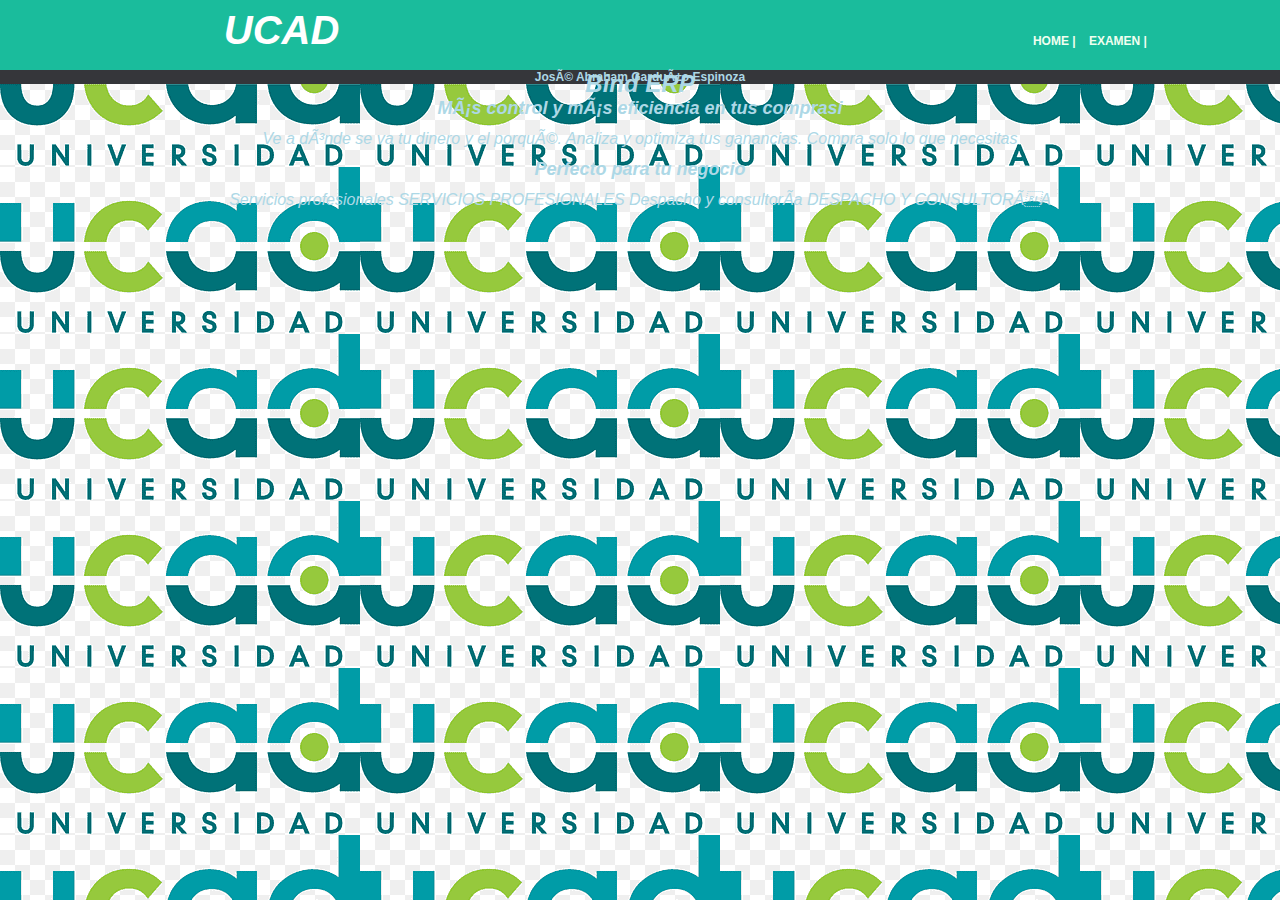
==== Herramienta.html @ efd5e375 "Update Herramienta.html" ====
<!DOCTYPE HTML>
<html lang="es">
		<head>
			
      <meta  charset="UFT-8"/>
      <meta name="description" content="Sistemas de Computo"/>
      <meta name="robots" content="index,follow"/>
      <meta name="viewport" content="width=device-width, inictial-scale=1.0"/>
      <link rel="stylesheet" href="./style.css"/>
			<link rel="shortcut icon" href="ucad_logo.png">	
      <title>Programacion web</title>   
      </head>

<BODY>

   <header>
   <div class="ancho">
         <div class="logo">
            <p><a href="index.html">UCAD</a></p>
         </div>
      <nav>
         <ul class="main-nav">
            <li class="main-nav__item"><a href="index.html">home</a></li>
           
            <li class="main-nav__item"><a href="Herramienta.html">Examen</a></li>
            
         </ul>
      </nav>
	   <h1><i>Bind ERP</i></h1>
               <h2><i>Más control y más eficiencia en tus comprasi</i></h2>
                    <p><i>Ve a dónde se va tu dinero y el porqué.
                        Analiza y optimiza tus ganancias.
                        Compra solo lo que necesitas
                        </i></p>
                    <h2><i>Perfecto para tu negocio </i></h3>
                        <p><i>
                            
Servicios profesionales
SERVICIOS
PROFESIONALES


Despacho y consultoría
DESPACHO Y
CONSULTORÍA




        </i>  
    </div>
   </header>
   
    
      <footer>
	             <h4>José Abraham Garduño Espinoza</h4>       
       </footer>
      
       <div>

       </div>
         
</BODY>
</html>
---- style.css ----
*{
    box-sizing: border-box;
    padding: 0;
    margin: 0;
}
header{
    width: 100%;
    background: #1ABC9C;
    height: 70PX;
}
.ancho{
    width: 80%;
    height: 70px;
    background: #1ABC9C;
    margin: auto;
}
.logo{
    width: 30%;
    height: 70px;
    background: #1ABC9C;
    float: left;
    padding-top: 10px;
    box-sizing: border-box;
    text-decoration: none;
}
.logo p a{
    color: #fff;
    font-size: 40px;
    text-decoration: none;
    font-weight: bold;
    
}
nav{
    width: 70%;
    height: 70px;
    background: #1ABC9C;
    float: left;
}
body{
    background-color: rgb(53,54,58);

}



.main-nav{
    margin-top: 10px;
    list-style: none;
    padding-top: 24px;
    background-color: #1ABC9C;
    text-align: right;
    text-transform: uppercase;
    box-sizing: border-box;
}
.main-nav__item{
    display: inline-block;
}
.main-nav__item a{
    color: honeydew;
    padding: 5px;
    border-radius: 2px;
    text-decoration: none;
    font-weight: bold;
    
}
.main-nav__item a:hover{
    color: royalblue;
}
.main-nav__item a:active{
    color: red;
}
.main-nav__item a::after{
    content:" | " ;
}
main{
    width: 100%;
    height: 500px;
    border: 10px solid gray;
    padding: 20px 35px;
}
html{
    font-size: 75%;
    font-family: Verdana, Geneva, Tahoma, sans-serif;
	background-image: url(FONDO.png);	
}
h1{
    color: lightblue;
    text-align: center;
}
h2{
    color: lightblue;
    text-align: center;
}
h3{
    color: lightblue;
    text-align: center;
}
h4{
    color: lightblue;
    text-align: center;
}
h5{
    color: lightblue;
    text-align: center;
}
h6{
    color: lightblue;
    text-align: center;
}
p{
    color: lightblue;
    text-align: center;
            font-style:italic; 
            line-height: 30pt;
            font-size: 12pt;
            
}

li{
    color: lightblue;
    text-align: center;
}

.button {
	box-shadow: 0px 0px 0px 2px #9fb4f2;
	background:linear-gradient(to bottom, #7892c2 5%, #476e9e 100%);
	background-color:#7892c2;
	border-radius:10px;
	border:1px solid #4e6096;
	display:inline-block;
	cursor:pointer;
	color:#ffffff;
	font-family:Arial;
	font-size:19px;
	padding:1px 5px;
	text-decoration:none;
    text-shadow:0px 1px 0px #283966;
    
}
.button:hover {
	background:linear-gradient(to bottom, #476e9e 5%, #7892c2 100%);
	background-color:#476e9e;
}
.button:active {
	position:relative;
	top:1px;
}
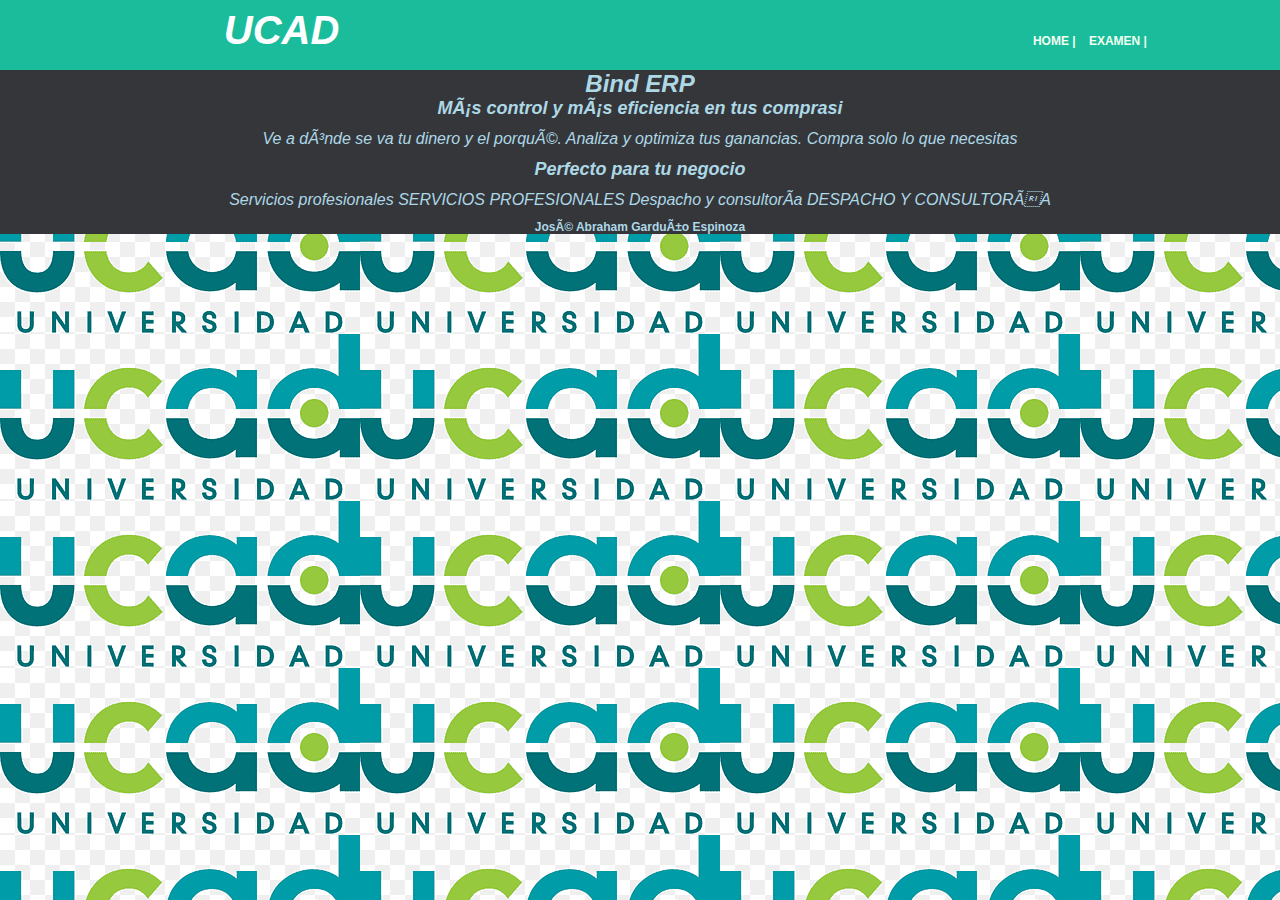
==== commit a1de62c8: "Update Herramienta.html" ====
--- a/Herramienta.html
+++ b/Herramienta.html
@@ -26,7 +26,13 @@
             
          </ul>
       </nav>
-	   <h1><i>Bind ERP</i></h1>
+	   
+    </div>
+   </header>
+   
+    
+      <footer>
+	      <h1><i>Bind ERP</i></h1>
                <h2><i>Más control y más eficiencia en tus comprasi</i></h2>
                     <p><i>Ve a dónde se va tu dinero y el porqué.
                         Analiza y optimiza tus ganancias.
@@ -48,11 +54,6 @@
 
 
         </i>  
-    </div>
-   </header>
-   
-    
-      <footer>
 	             <h4>José Abraham Garduño Espinoza</h4>       
        </footer>
       
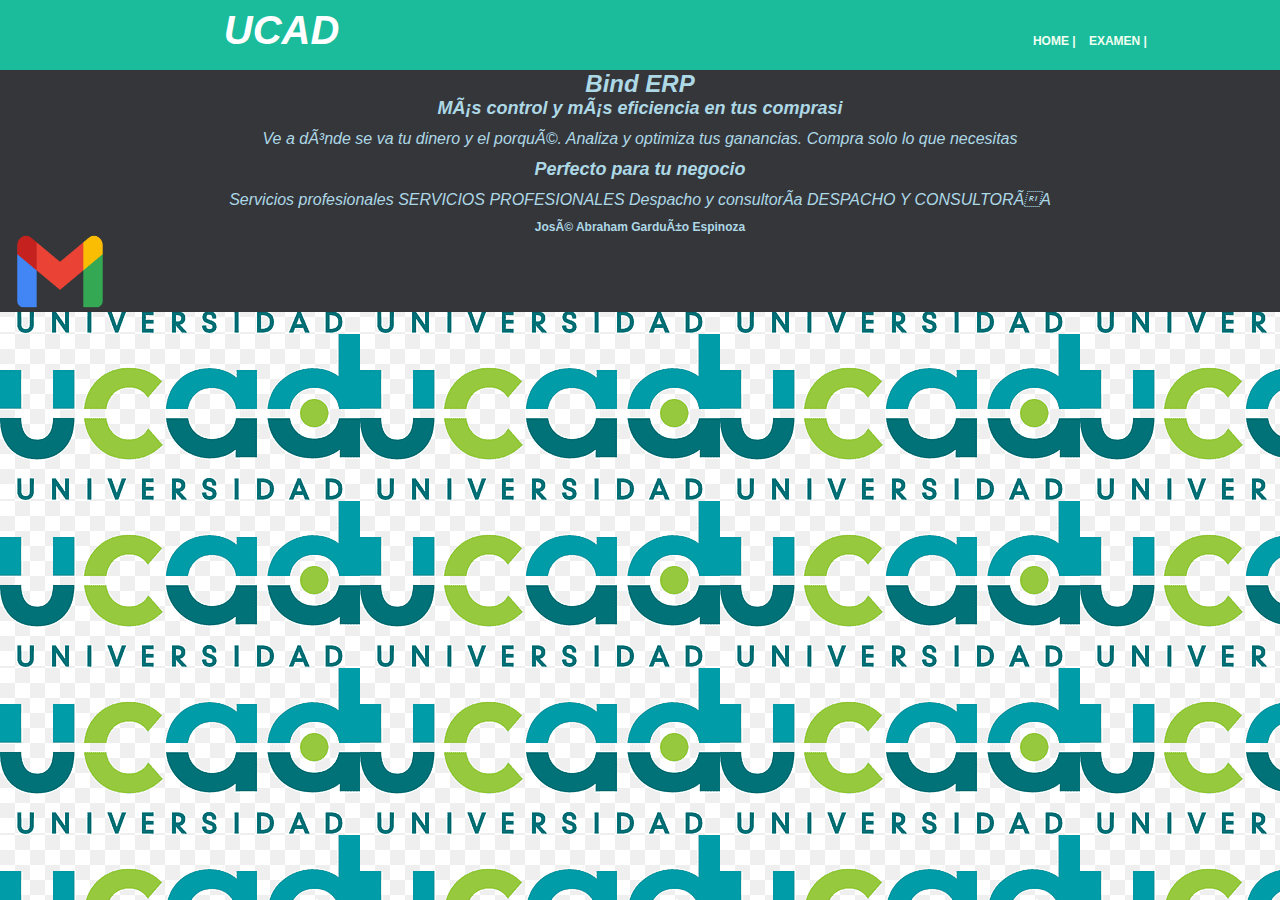
==== commit b19d97b2: "Update Herramienta.html" ====
--- a/Herramienta.html
+++ b/Herramienta.html
@@ -55,6 +55,9 @@
 
         </i>  
 	             <h4>José Abraham Garduño Espinoza</h4>       
+	       <a href="https://mail.google.com/mail/u/0/?nocheckbrowser/" title="GMAIL">
+			<img alt="imagen " src="Gmail-Logo.png" width="120" height="75" />
+					</a>
        </footer>
       
        <div>
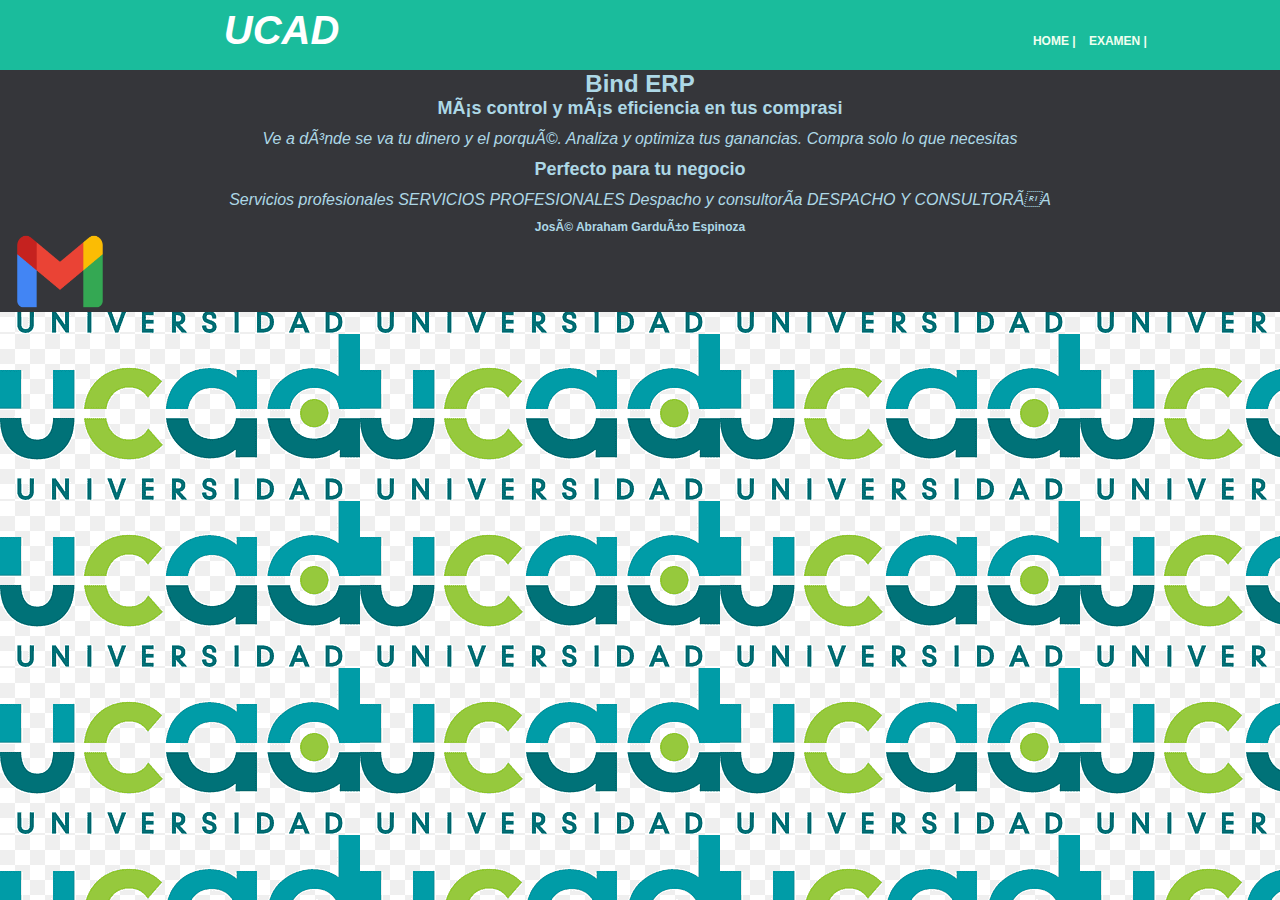
==== commit e93fc3f5: "Update Herramienta.html" ====
--- a/Herramienta.html
+++ b/Herramienta.html
@@ -32,14 +32,14 @@
    
     
       <footer>
-	      <h1><i>Bind ERP</i></h1>
-               <h2><i>Más control y más eficiencia en tus comprasi</i></h2>
-                    <p><i>Ve a dónde se va tu dinero y el porqué.
+	      <h1>Bind ERP</h1>
+               <h2>Más control y más eficiencia en tus comprasi</h2>
+                    <p>Ve a dónde se va tu dinero y el porqué.
                         Analiza y optimiza tus ganancias.
                         Compra solo lo que necesitas
-                        </i></p>
-                    <h2><i>Perfecto para tu negocio </i></h3>
-                        <p><i>
+                        </p>
+                    <h2>Perfecto para tu negocio</h3>
+                        <p>
                             
 Servicios profesionales
 SERVICIOS
@@ -53,7 +53,7 @@
 
 
 
-        </i>  
+         
 	             <h4>José Abraham Garduño Espinoza</h4>       
 	       <a href="https://mail.google.com/mail/u/0/?nocheckbrowser/" title="GMAIL">
 			<img alt="imagen " src="Gmail-Logo.png" width="120" height="75" />
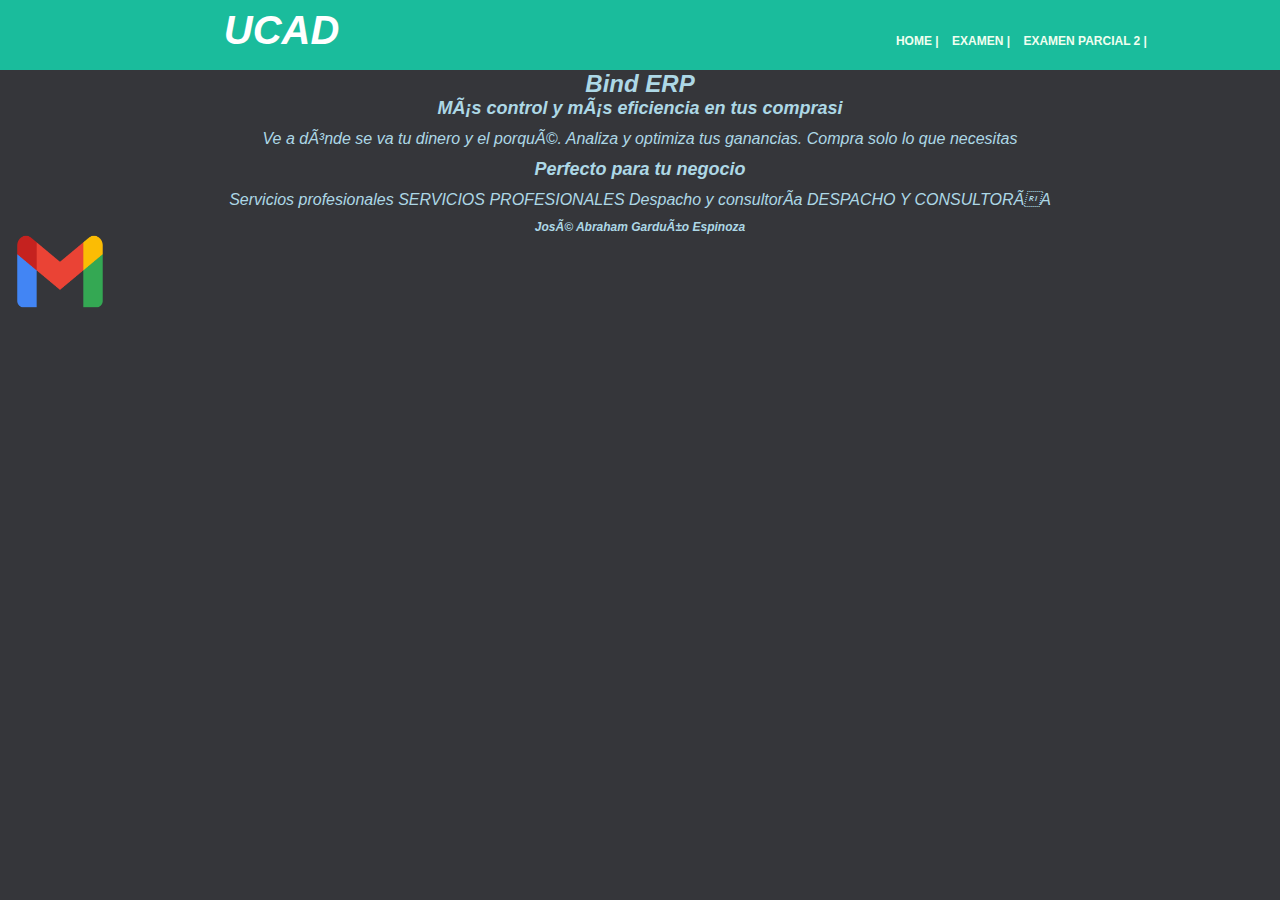
==== commit 87f1a995: "Update Herramienta.html" ====
--- a/Herramienta.html
+++ b/Herramienta.html
@@ -20,9 +20,13 @@
          </div>
       <nav>
          <ul class="main-nav">
-            <li class="main-nav__item"><a href="index.html">home</a></li>
-           
-            <li class="main-nav__item"><a href="Herramienta.html">Examen</a></li>
+      <li class="main-nav__item"><a href="index.html">home</a></li>
+		  <li class="main-nav__item"><a href="Herramienta.html">Examen</a></li>
+		 <li class="main-nav__item"><a href="renta.html">Examen Parcial 2</a></li>
+           <!--  <li class="main-nav__item"><a href="software.html">Animacion Circulos</a></li>
+            <li class="main-nav__item"><a href="Perfiles.html">Perfiles</a></li>
+            <li class="main-nav__item"><a href="Herramienta.html">Herramienta</a></li>
+              --> 
             
          </ul>
       </nav>
--- a/style.css
+++ b/style.css
@@ -74,38 +74,44 @@
 }
 main{
     width: 100%;
-    height: 500px;
-    border: 10px solid gray;
+    height: 710px;
+
     padding: 20px 35px;
 }
 html{
     font-size: 75%;
     font-family: Verdana, Geneva, Tahoma, sans-serif;
-	background-image: url(FONDO.png);	
+		
 }
 h1{
     color: lightblue;
     text-align: center;
+	font-style:italic
 }
 h2{
     color: lightblue;
     text-align: center;
+	font-style:italic
 }
 h3{
     color: lightblue;
     text-align: center;
+	font-style:italic
 }
 h4{
     color: lightblue;
     text-align: center;
+	font-style:italic
 }
 h5{
     color: lightblue;
     text-align: center;
+	font-style:italic
 }
 h6{
     color: lightblue;
     text-align: center;
+	font-style:italic
 }
 p{
     color: lightblue;
@@ -113,12 +119,13 @@
             font-style:italic; 
             line-height: 30pt;
             font-size: 12pt;
+	
             
 }
 
 li{
     color: lightblue;
-    text-align: center;
+    text-align: LEFT;
 }
 
 .button {
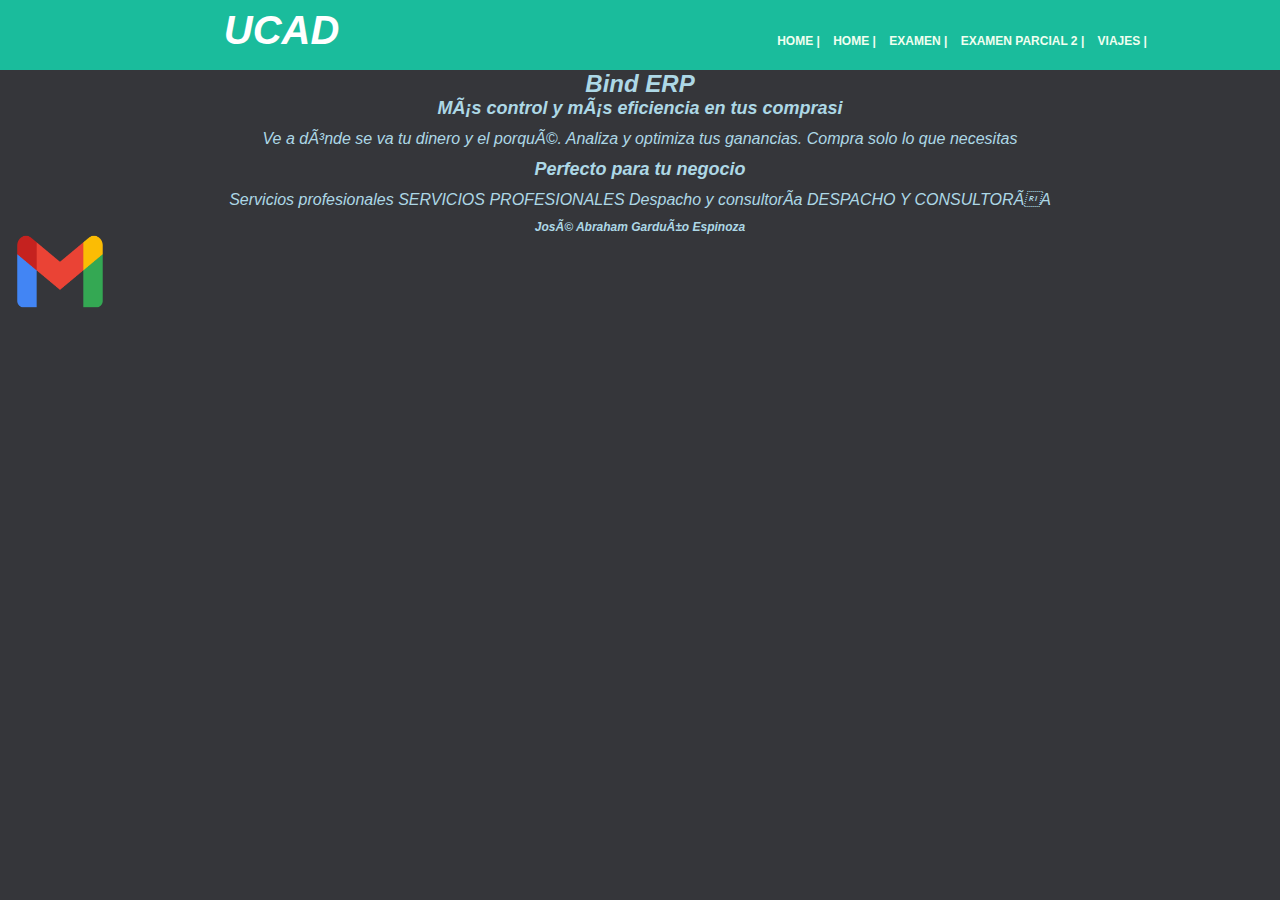
==== commit 47795b09: "Update Herramienta.html" ====
--- a/Herramienta.html
+++ b/Herramienta.html
@@ -21,8 +21,10 @@
       <nav>
          <ul class="main-nav">
       <li class="main-nav__item"><a href="index.html">home</a></li>
+		   <li class="main-nav__item"><a href="index.html">home</a></li>
 		  <li class="main-nav__item"><a href="Herramienta.html">Examen</a></li>
 		 <li class="main-nav__item"><a href="renta.html">Examen Parcial 2</a></li>
+            <li class="main-nav__item"><a href="software.html">Viajes</a></li>
            <!--  <li class="main-nav__item"><a href="software.html">Animacion Circulos</a></li>
             <li class="main-nav__item"><a href="Perfiles.html">Perfiles</a></li>
             <li class="main-nav__item"><a href="Herramienta.html">Herramienta</a></li>
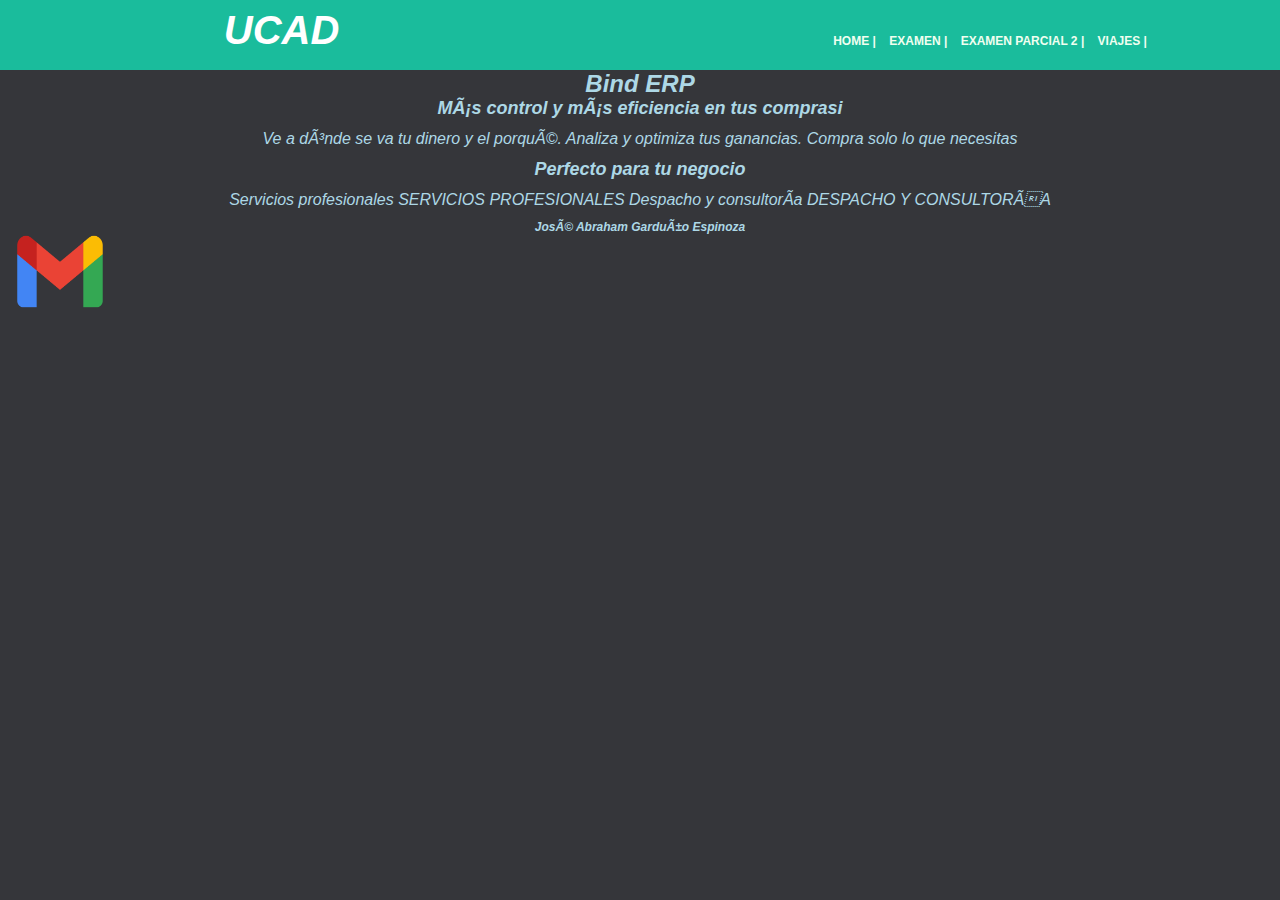
==== commit 1de542db: "Update Herramienta.html" ====
--- a/Herramienta.html
+++ b/Herramienta.html
@@ -21,7 +21,7 @@
       <nav>
          <ul class="main-nav">
       <li class="main-nav__item"><a href="index.html">home</a></li>
-		   <li class="main-nav__item"><a href="index.html">home</a></li>
+		   
 		  <li class="main-nav__item"><a href="Herramienta.html">Examen</a></li>
 		 <li class="main-nav__item"><a href="renta.html">Examen Parcial 2</a></li>
             <li class="main-nav__item"><a href="software.html">Viajes</a></li>
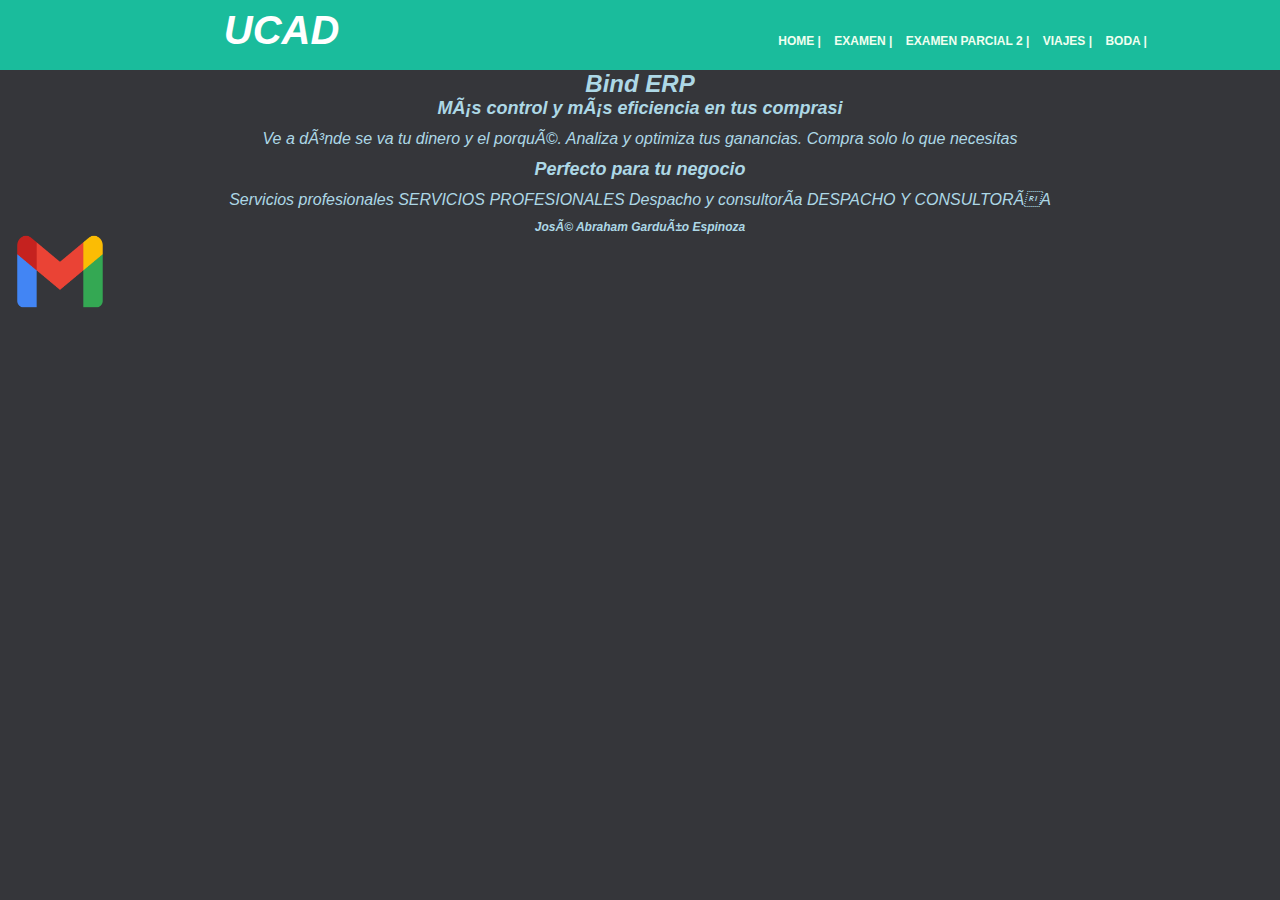
==== commit 8b0aaff0: "Update Herramienta.html" ====
--- a/Herramienta.html
+++ b/Herramienta.html
@@ -25,10 +25,7 @@
 		  <li class="main-nav__item"><a href="Herramienta.html">Examen</a></li>
 		 <li class="main-nav__item"><a href="renta.html">Examen Parcial 2</a></li>
             <li class="main-nav__item"><a href="software.html">Viajes</a></li>
-           <!--  <li class="main-nav__item"><a href="software.html">Animacion Circulos</a></li>
-            <li class="main-nav__item"><a href="Perfiles.html">Perfiles</a></li>
-            <li class="main-nav__item"><a href="Herramienta.html">Herramienta</a></li>
-              --> 
+        	<li class="main-nav__item"><a href="Perfiles.html">Boda</a></li>
             
          </ul>
       </nav>
